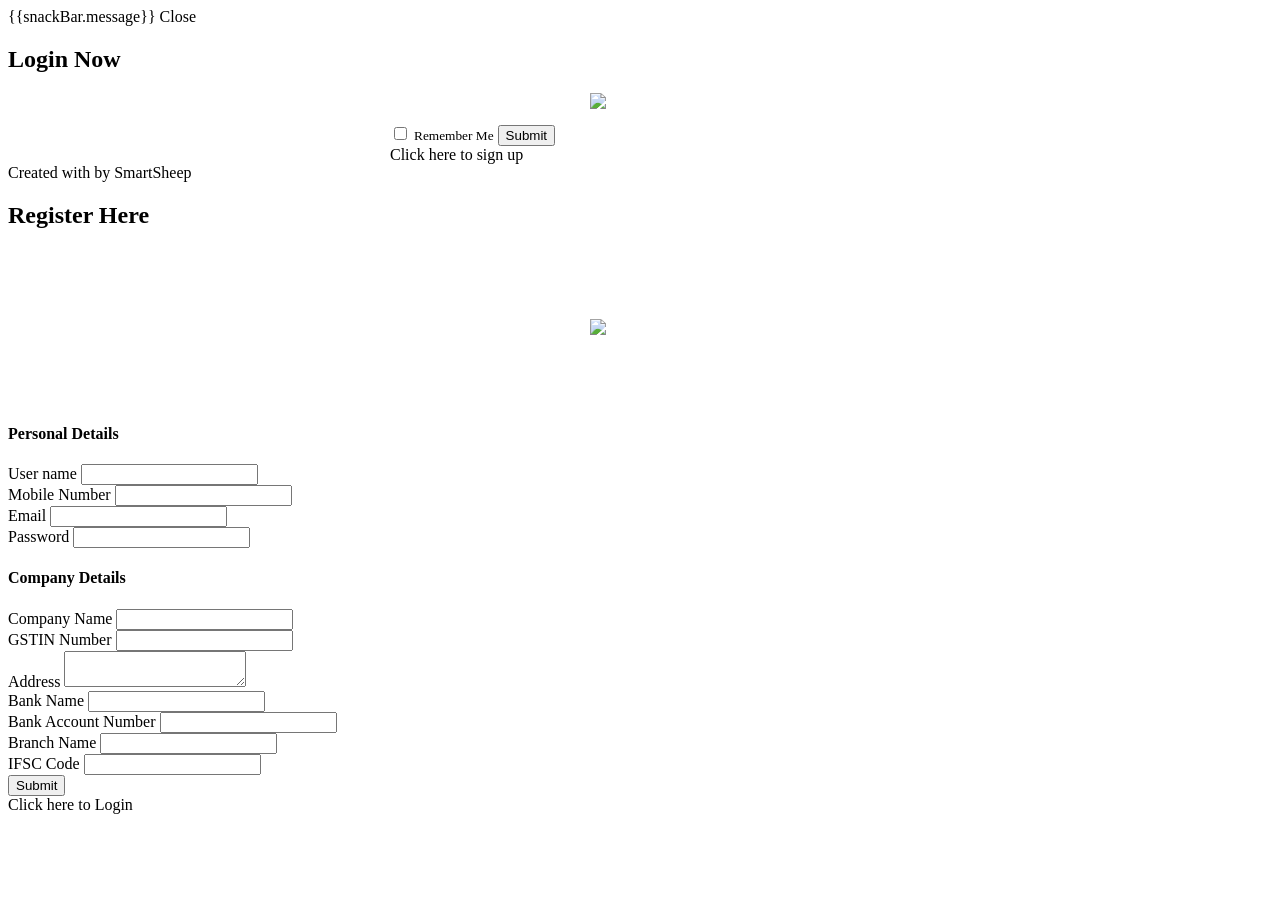
==== index.html @ d4762d89 "Add files via upload" ====
<!doctype html>
<html lang="en">
<head>
  <meta charset="utf-8">
  <title>Smart Sheep</title>
  <link rel="shortcut icon" href="./images/favicon.jpg" />
  <!-- <base href="/SmartSheep"> -->
  <meta name="viewport" content="width=device-width, initial-scale=1">
  <link rel="stylesheet" href="./css/bootstrap.min.css">
  <link rel="stylesheet" href="./css/home.css">
  <link rel="stylesheet" href="./vue/vuetify.min.css">  
  <script src="./js/jquery.min.js"></script>
  <script src='./js/bootstrap.min.js'></script>
  <style>
  .logo-img{
    width: 100px;
    margin: 0 auto;
    display: block;
    margin-bottom: 15px;
  }
  </style>
</head>
<body>
   
  <div id="app">
      <v-app v-cloak>
          <v-snackbar v-model="snackBar.show" :color="snackBar.type" :timeout="3500">
              {{snackBar.message}}
              <v-btn dark flat @click="snackBar.show = false">
                  Close
              </v-btn>
          </v-snackbar>
<section class="login-block">
    <div class="container">
 
	<div class="row">
		<div class="col-md-12 login-sec" v-if="section=='login'">
      <v-form ref="loginForm" id="loginForm" class="login-form" v-model="isLoginFormValid">
		    <h2 class="text-center">Login Now</h2>
        <div class="login-form" style="max-width:500px;margin:0 auto;">
          <img src="images/logosmall.png" class="img-responsive logo-img">
  <div class="form-group">
    <v-text-field type="text" label="User name" rules='[rules.required,rules.urlValidation]' outlined v-model="l_username"></v-text-field>  
  </div>
  <div class="form-group">   
    <v-text-field type="password" label="Password" rules='[rules.required]' outlined v-model="l_password"></v-text-field>    
  </div>
    <div class="form-check">
    <label class="form-check-label">
      <input type="checkbox" class="form-check-input">
      <small>Remember Me</small>
    </label>
    <button type="submit" @click="loginMethod" :disabled="!isLoginFormValid" class="btn btn-login float-right">Submit</button>
  </div>
  <label class="mt-2 block" @click="section='register'">Click here to sign up</label>
  
</div>
<div class="copy-text">Created with <i class="fa fa-heart"></i> by SmartSheep</div>
</v-form>
    </div>
    <div class="col-md-12 login-sec" v-if="section=='register'">

		    <h2 class="text-center">Register Here</h2>
		    <v-form ref="form" id="registerForm" class="login-form" v-model="isRegisterFormValid">
            <div class="form-group">
            <div class="row">
                <div class="col-md-6">
                    <img src="images/logosmall.png" class="img-responsive logo-img mb-5" style="margin:90px auto;">
                    <h4>Personal Details</h4>
                   <div class="form-group ">
                    <label for="exampleInputEmail1" >User name</label>
                    <input type="text" class="form-control" :rules="[rules.required]" v-model="r_username" placeholder="">    
                  </div>
                  <div class="form-group">
                      <label for="exampleInputEmail1" >Mobile Number</label>
                      <input type="text" class="form-control" :rules="[rules.required]" v-model="r_mobilenumber" placeholder="">    
                    </div>
                    <div class="form-group">
                        <label for="exampleInputEmail1" >Email</label>
                        <input type="text" class="form-control" :rules="[rules.required]" v-model="r_email" placeholder="">    
                      </div>
                  <div class="form-group">
                    <label for="exampleInputPassword1" class="text-uppercase">Password</label>
                    <input type="password" :rules="[rules.required]"  v-model="r_password" class="form-control" placeholder="">
                  </div>
                </div>
                <div class="col-md-6">
                    <h4>Company Details</h4>
                    <div class="form-group">
                        <label for="exampleInputPassword1" class="text-uppercase">Company Name</label>
                        <input type="text" class="form-control" :rules="[rules.required]" v-model="r_companyname" placeholder="">
                    </div>
                    <div class="form-group">
                          <label for="exampleInputPassword1" class="text-uppercase">GSTIN Number</label>
                          <input type="number" class="form-control" :rules="[rules.required]" v-model="r_gstin" placeholder="">
                    </div>
                    <div class="form-group">
                        <label for="exampleInputPassword1" class="text-uppercase">Address</label>
                        <textarea class="form-control" :rules="[rules.required]" v-model="r_address" placeholder=""></textarea>
                    </div>
                    <div class="form-group">
                        <label for="" class="text-uppercase">Bank Name</label>
                        <input class="form-control" :rules="[rules.required]" v-model="r_bankName" placeholder="">
                    </div>
                    <div class="form-group">
                        <label for="" class="text-uppercase">Bank Account Number</label>
                        <input class="form-control" type="number" :rules="[rules.required]" v-model="r_accNo" placeholder="">
                    </div>
                    <div class="form-group">
                        <label for="" class="text-uppercase">Branch Name</label>
                        <input class="form-control" type="text" :rules="[rules.required]" v-model="r_branchName" placeholder="">
                    </div>
                    <div class="form-group">
                        <label for="" class="text-uppercase">IFSC Code</label>
                        <input class="form-control" type="text" :rules="[rules.required]" v-model="r_ifsc" placeholder="">
                    </div>

                </div>
                </div>
            </div> 
    <div class="form-check text-center mt-4">
    <button type="submit" @click="register" :disabled="!isRegisterFormValid" class="btn btn-login">Submit</button>
    <label class="mt-2" style="display: block" @click="section='login'">Click here to Login</label>
  </div>  
</v-form>
		</div>		
</div>
</section>
<form method="post" action="#" id="saveDataForm" name="saveDataForm" style="visibility:hidden;">
  <input type="hidden" name="data" id="saveData" />
</form>

</v-app>
  </div>
  <script src='./vue/vue.min.js'></script>
  <script src='./vue/vuetify.min.js'></script>
  <script src='./js/home.js'></script>
</body>
</html>
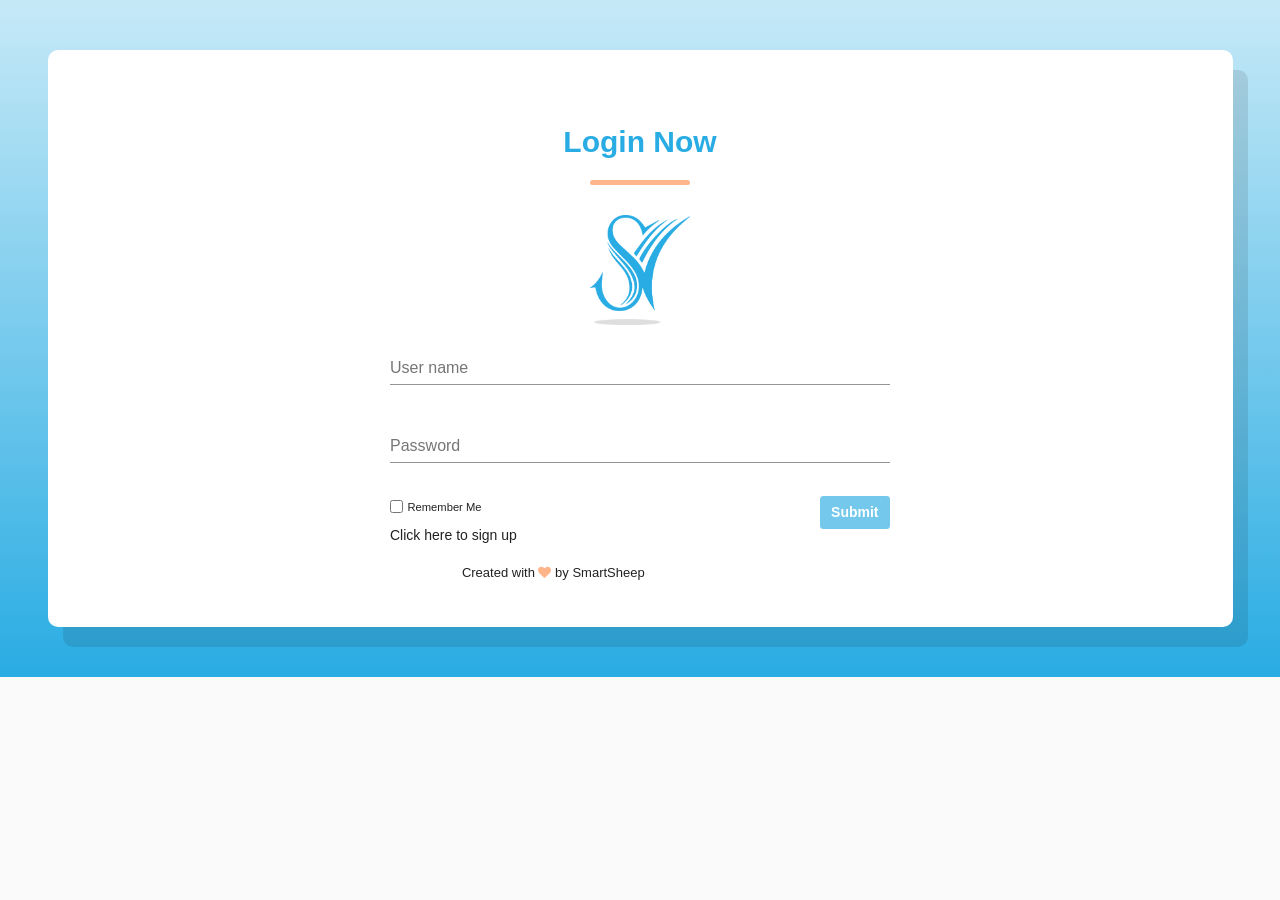
==== commit 1ebb911e: "latest updates" ====
--- a/index.html
+++ b/index.html
@@ -40,17 +40,17 @@
         <div class="login-form" style="max-width:500px;margin:0 auto;">
           <img src="images/logosmall.png" class="img-responsive logo-img">
   <div class="form-group">
-    <v-text-field type="text" label="User name" rules='[rules.required,rules.urlValidation]' outlined v-model="l_username"></v-text-field>  
+    <v-text-field type="text" label="User name" :rules="[rules.required,rules.urlValidation]" outlined v-model="l_username"></v-text-field>  
   </div>
   <div class="form-group">   
-    <v-text-field type="password" label="Password" rules='[rules.required]' outlined v-model="l_password"></v-text-field>    
+    <v-text-field type="password" label="Password" :rules="[rules.required]" outlined v-model="l_password"></v-text-field>    
   </div>
     <div class="form-check">
     <label class="form-check-label">
       <input type="checkbox" class="form-check-input">
       <small>Remember Me</small>
     </label>
-    <button type="submit" @click="loginMethod" :disabled="!isLoginFormValid" class="btn btn-login float-right">Submit</button>
+    <button type="button" @click="loginMethod" :disabled="!isLoginFormValid" class="btn btn-login float-right">Submit</button>
   </div>
   <label class="mt-2 block" @click="section='register'">Click here to sign up</label>
   
@@ -129,7 +129,15 @@
 <form method="post" action="#" id="saveDataForm" name="saveDataForm" style="visibility:hidden;">
   <input type="hidden" name="data" id="saveData" />
 </form>
-
+<v-dialog v-model="loading" persistent width="450">
+  <v-card color="primary" dark>
+      <v-card-text>
+          Please wait...
+          <v-progress-linear indeterminate color="white" class="mb-0">
+          </v-progress-linear>
+      </v-card-text>
+  </v-card>
+</v-dialog>
 </v-app>
   </div>
   <script src='./vue/vue.min.js'></script>
--- a/css/home.css
+++ b/css/home.css
@@ -0,0 +1,24 @@
+@import url("../fonts/font-awesome/font-awesome.css");
+.login-block{
+background: #29ace3;
+background: -webkit-linear-gradient(to bottom,  #c6e9f7, #29ace3);
+background: linear-gradient(to bottom, #c6e9f7, #29ace3);   
+float:left;
+width:100%;
+padding : 50px 0;
+}
+.banner-sec{background:url(https://static.pexels.com/photos/33972/pexels-photo.jpg)  no-repeat left bottom; background-size:cover; min-height:500px; border-radius: 0 10px 10px 0; padding:0;}
+.container{background:#fff; border-radius: 10px; box-shadow:15px 20px 0px rgba(0,0,0,0.1);}
+.carousel-inner{border-radius:0 10px 10px 0;}
+.carousel-caption{text-align:left; left:5%;}
+.login-sec{padding: 50px 30px; position:relative;}
+.login-sec .copy-text{position:absolute; width:80%; bottom:20px; font-size:13px; text-align:center;}
+.login-sec .copy-text i{color:#FEB58A;}
+.login-sec .copy-text a{color:#29ace3;}
+.login-sec h2{margin-bottom:30px; font-weight:800; font-size:30px; color: #29ace3;}
+.login-sec h2:after{content:" "; width:100px; height:5px; background:#FEB58A; display:block; margin-top:20px; border-radius:3px; margin-left:auto;margin-right:auto}
+.btn-login{background: #29ace3; color:#fff; font-weight:600;}
+.banner-text{width:70%; position:absolute; bottom:40px; padding-left:20px;}
+.banner-text h2{color:#fff; font-weight:600;}
+.banner-text h2:after{content:" "; width:100px; height:5px; background:#FFF; display:block; margin-top:20px; border-radius:3px;}
+.banner-text p{color:#fff;}
